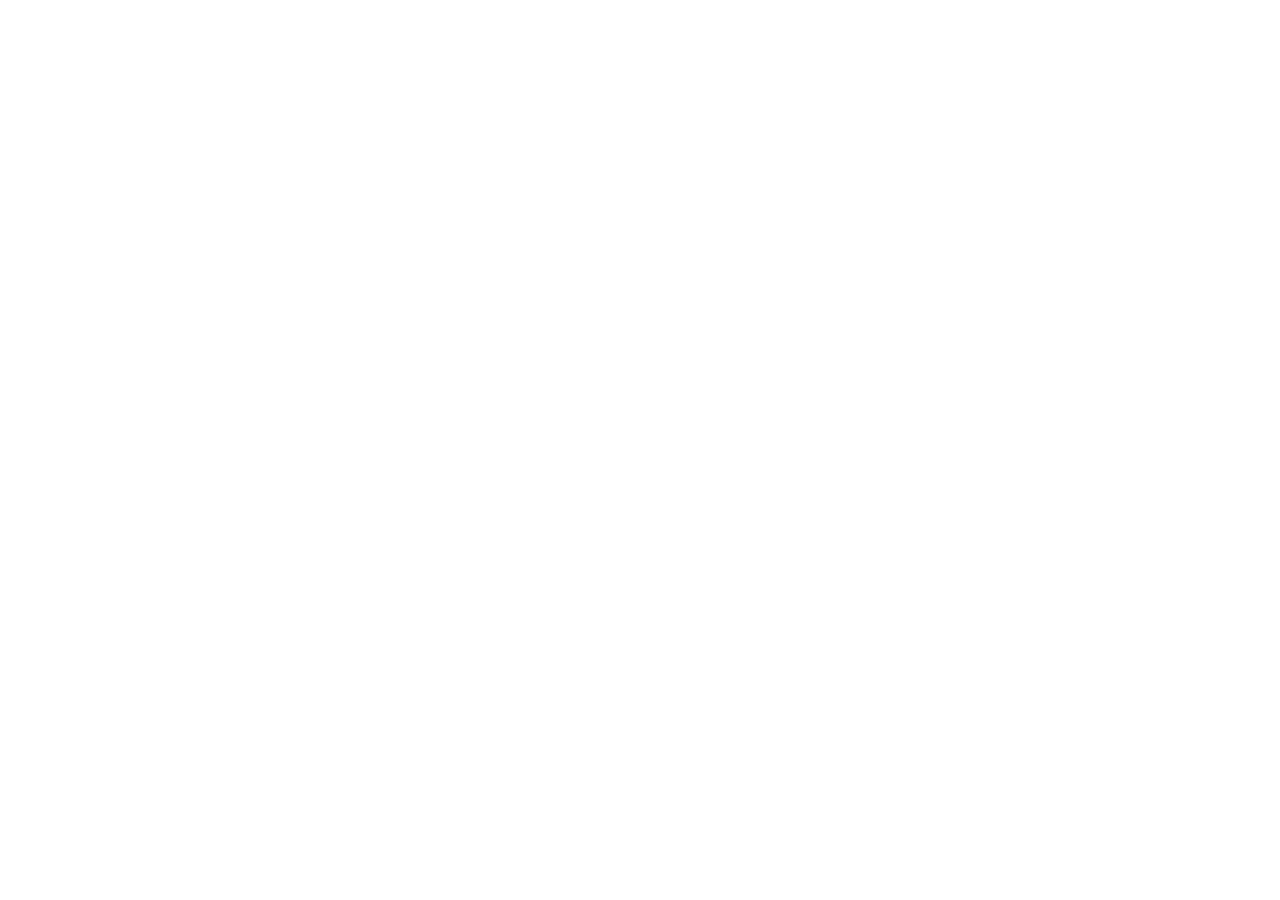
==== index.html @ 86010148 "Spirala3" ====
<!DOCTYPE HTML PUBLIC "-//W3C//DTD HTML 4.01 Transitional//EN">
<HTML>
<HEAD>
<TITLE>Gimnazija Meša Selimović</TITLE>
<link rel="stylesheet" type="text/css" href="stil.css">
<link rel="shortcut icon" href="http://gmstz.stud.ba/slike/favicon.png">
<META http-equiv="Content-Type" content="text/html; charset=utf-8">
<script src = "singlepage.js"></script>
</HEAD>
<BODY onload="loadPage(Home)">

	<div id="okvir">

	</div>

</BODY>
</HTML>
---- stil.css ----
@import url(http://fonts.googleapis.com/css?family=PT+Sans);
@import url(http://fonts.googleapis.com/css?family=Stalemate);


#okvir {
width : 900px;
height : auto;
margin-left : auto;
margin-right : auto;
background-color : #F1F1F1;
font-family : PT Sans;
}
#meni > ul > li {
display : inline;
vertical-align : middle;
}
#meni {
text-align : center;
background-color : #2B3849;
color : green;
font-family : Stalemate;
font-size : 200%;
}
#zaglavlje {
background : url('graduate.png') 15% no-repeat;
background-position : left;
width : 600px;
height : 150px;
float : left;
text-align : right;
color : #01A0D7;
font-size : 22pt;
font-family : Stalemate;
}

#lijevo {
background-color : #267794;
height : auto;
width : 205px;
float : left;
text-align : left;
}

#email_error{
background: url("warning.png") 0% no-repeat;
}

#name_error{

	background: url("warning.png") 0% no-repeat;
}

#text_error{

	background: url("warning.png") 0% no-repeat;
}

#lijevo  h2{
text-align : center;
}

#lijevo ul {
list-style : none;
}
#lijevo ul li {
display : table;
}
#lijevo a{
color: white;
}
#lijevo a:hover{
color: #01A0D7;
}

#glavni {
height : auto;
width : 480px;
float : left;
padding-left : 4px;
}

#desno {
text-align : left;
background-color : #267794;
width : 205px;
float : right;
padding-left : 4px;
}

#desno  h2{
	text-align : center;
	color: white;
}

#tablica {
text-align : center;
}

article {
border-style : solid;
border-width : medium;
border-color : white;
padding-left : 2px;
}

#podnozje {
background-color : #2B3849;
color : white;
width : auto;
clear : both;
text-align : left;
}

a {
color : white;
padding-left : 25px;
text-decoration : none;
font-weight : bold;
}

a:visited {
color : silver;
text-decoration : none;
}
a:hover {
color : #01A0D7;
text-decoration : none;
}

form {
width : 500px;
margin : 0 auto;
}

footer {
text-align : right;
}

#lighter {
width : 300px;
height : 150px;
float : right;
}

.search {
padding : 6px 15px 6px 30px;
margin-top : 100px;
margin-left : 70px;
background : url('search.png') 8px 6px no-repeat;
}

.rounded {
border-radius : 15px;
}

input[type="text"] {
color : #bcbcbc;
}

ul {
list-style : none;
}

.lighter input[type="text"] {
border : #d0d0d0 solid 1px;
background-color : #fcfcfc;
}

#tekst {
width : 800px;
height : auto;
margin-left : auto;
margin-right : auto;
}

#tekst h1 {
text-align : center;
}

#tekst img {
display : block;
margin-left : auto;
margin-right : auto;
}

#smjerovi_tabela {
text-align : center;
}

ul.a {
list-style-type : circle;
list-style-position : outside;
}

input, textarea {
padding : 10px;
border : #E5E5E5 solid 1px;
width : 200px;
color : #999999;
box-shadow : 0 0 8px rgba(0, 0, 0, 0.1);
}

textarea {
width : 400px;
height : 150px;
max-width : 400px;
line-height : 18px;
}

input:hover, textarea:hover, input:focus, textarea:focus {
box-shadow : 0 0 8px rgba(0, 0, 0, 0.2);
}

.form label {
margin-left : 10px;
color : #999999;
}

.submit input {
width : 100px;
height : 40px;
background-color : #2B3849;
color : #FFF;
border-radius : 3px;
}

.prihvati input { 
width : 200px;
height : 40px;
background-color : #2B3849;
color : #FFF;
border-radius : 3px;
}

#greska_skola{
color : red;
}

#knjige{
text-align: center;
}

#unos_knjige{
 display: none;
}

#brisanje_knjige{
 display: none;
}
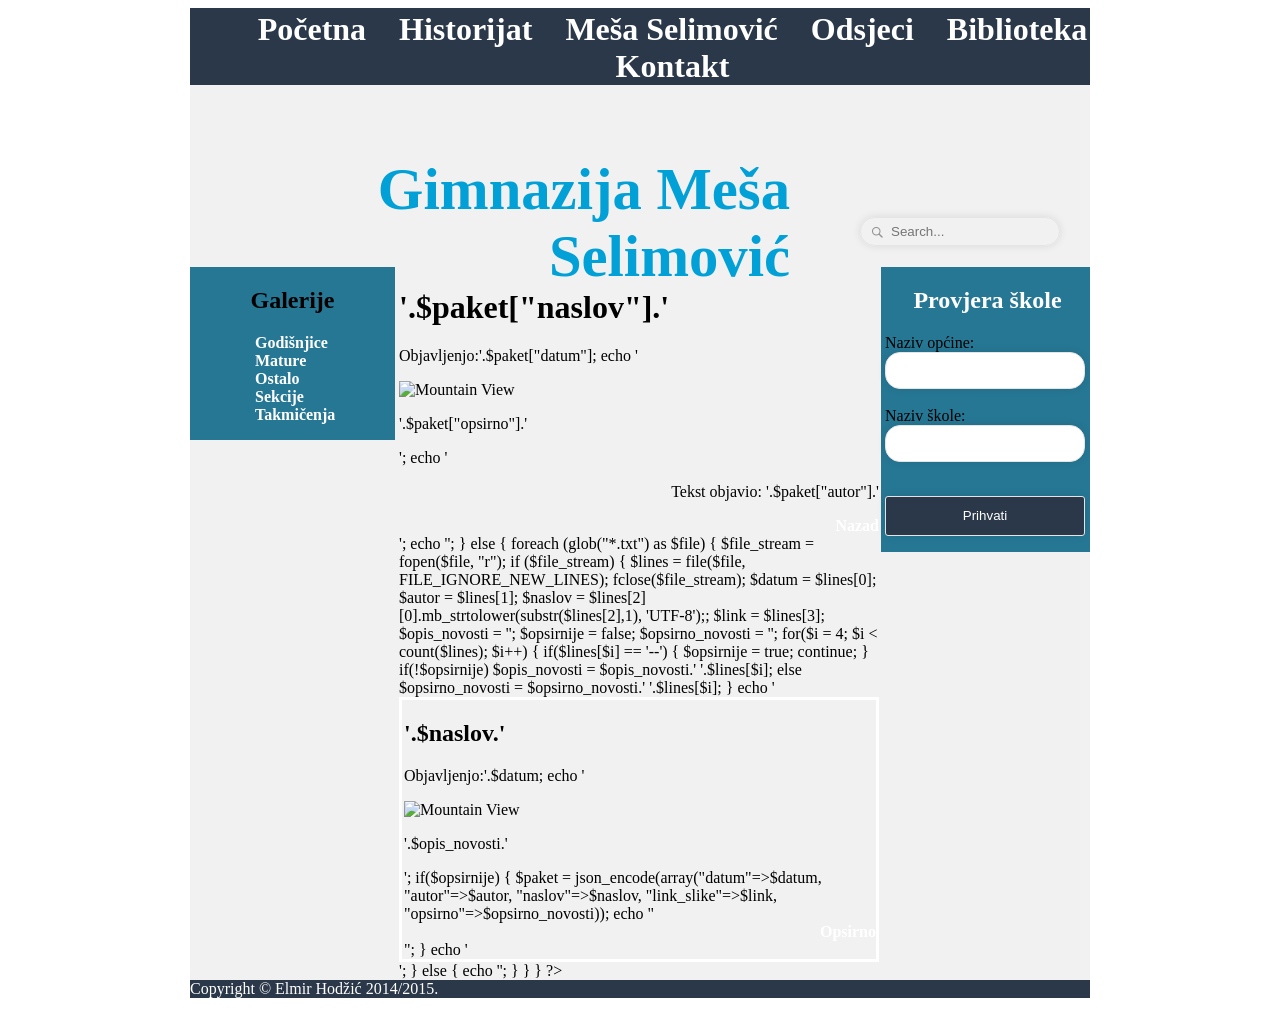
==== commit c5555b9e: "Spirala4.1 Novosti iz txt fajlova." ====
--- a/index.html
+++ b/index.html
@@ -5,12 +5,38 @@
 <link rel="stylesheet" type="text/css" href="stil.css">
 <link rel="shortcut icon" href="http://gmstz.stud.ba/slike/favicon.png">
 <META http-equiv="Content-Type" content="text/html; charset=utf-8">
-<script src = "singlepage.js"></script>
+<SCRIPT src = "funkcije.js"></SCRIPT>
 </HEAD>
-<BODY onload="loadPage(Home)">
+<BODY onload="loadPage('Home')">
 
+		
 	<div id="okvir">
+		<div id="meni">
+			<ul>
+				<li><a href = "#" onclick="loadPage('Home')">Početna</a></li>
+				<li><a href = "#" onclick="loadPage('Historijat')">Historijat</a></li>
+				<li><a href = "#" onclick="loadPage('MS')" >Meša Selimović</a></li>
+				<li><a href = "#" onclick="loadPage('Odsjeci')">Odsjeci</a></li>
+				<li><a href = "#" onclick="loadPage('Biblioteka')">Biblioteka</a></li>
+				<li><a href = "#" onclick="loadPage('Kontakt')">Kontakt</a></li>
+			</ul>
+		</div>
+		
+		<div id="zaglavlje">
+			<h1>Gimnazija Meša Selimović</h1>
+		</div>
 
+		<div id="lighter">
+			<form>
+				<span><input type="text" class="search rounded" placeholder="Search..."></span>
+			</form>
+		</div>
+		
+		<div id = "ostatak">
+		
+		</div>
+	
+		<div id="podnozje"><p>Copyright &copy; Elmir Hodžić 2014/2015.</p></div>
 	</div>
 
 </BODY>
